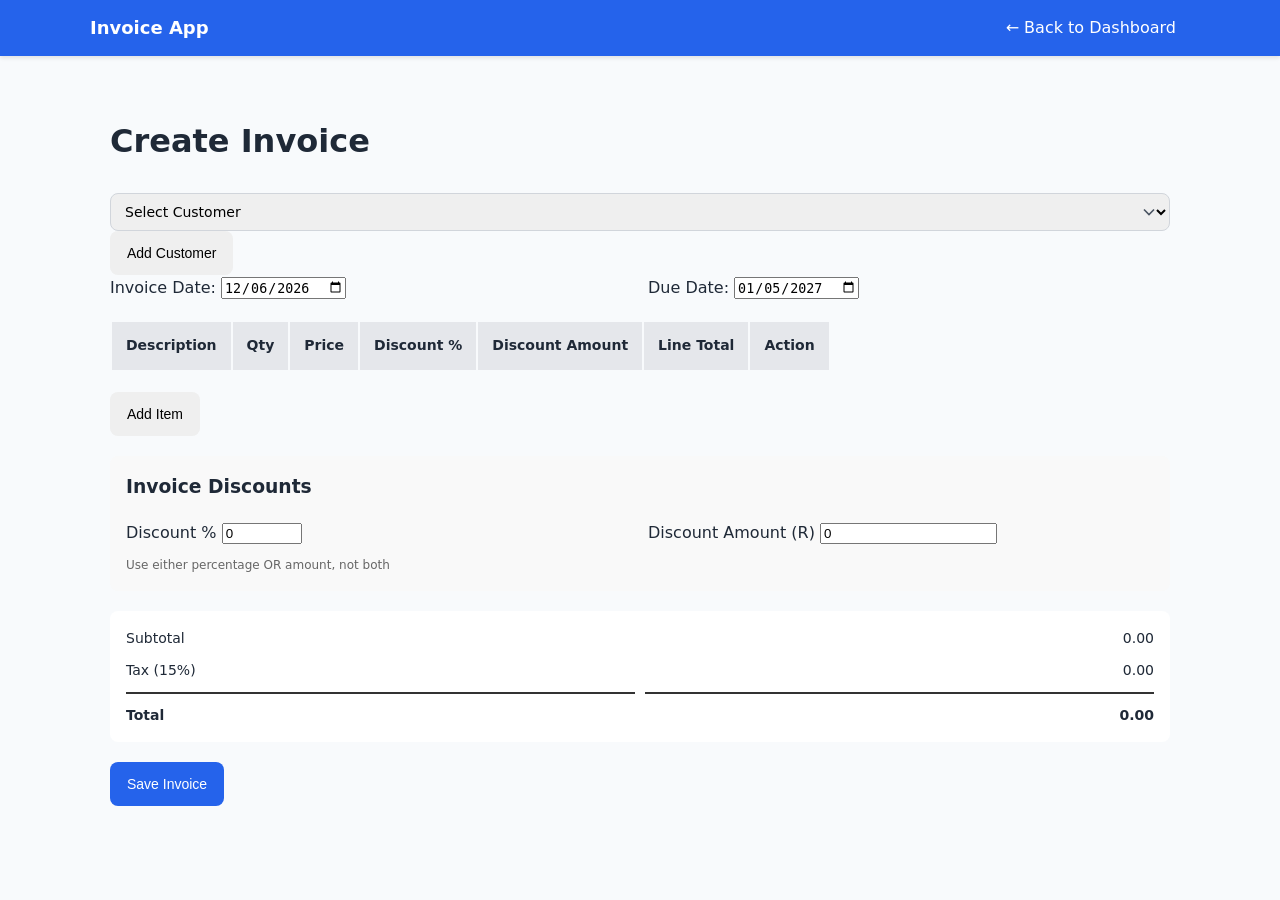
==== create_invoice.html @ 0e4cf3e1 "Add invoice management features: create, edit, view, and style updates - Implemented create_invoice." ====
<!DOCTYPE html>
<html lang="en">
<head>
  <meta charset="UTF-8">
  <meta name="viewport" content="width=device-width, initial-scale=1.0">
  <title>Create Invoice</title>
  <link rel="stylesheet" href="assets/styles.css">
</head>
<body>

<nav style="background: #2563eb; padding: 0 15px; box-shadow: 0 2px 4px rgba(0,0,0,0.1);">
  <div style="max-width: 1100px; margin: 0 auto; display: flex; justify-content: space-between; align-items: center; height: 56px;">
    <a href="index.html" style="color: white; font-weight: 600; font-size: 18px; text-decoration: none;">Invoice App</a>
    <a href="index.html" style="color: white; text-decoration: none; padding: 8px 14px; border-radius: 4px; transition: background 0.2s;" onmouseover="this.style.background='rgba(255,255,255,0.2)'" onmouseout="this.style.background='transparent'">← Back to Dashboard</a>
  </div>
</nav>

<div class="container">
  <h1>Create Invoice</h1>

  <!-- Customer selection -->
  <div class="customer-section">
    <select id="customerSelect" required>
      <option value="">Select Customer</option>
    </select>
    <button type="button" id="toggleCustomerBtn" class="btn btn-info">Add Customer</button>

    <!-- Add customer form -->
    <div id="addCustomerForm" style="display:none;">
      <input type="text" id="newCustomerName" placeholder="Customer Name">
      <input type="email" id="newCustomerEmail" placeholder="Customer Email">
      <div id="customerMessage" class="alert" style="display:none;"></div>
      <button type="button" id="addCustomerBtn" class="btn btn-success">Add</button>
      <button type="button" id="cancelCustomerBtn" class="btn btn-secondary">Cancel</button>
    </div>
  </div>

  <!-- Invoice details -->
  <form id="invoiceForm">
    <div style="display: grid; grid-template-columns: 1fr 1fr; gap: 16px;">
      <label>Invoice Date: <input type="date" name="invoice_date" required></label>
      <label>Due Date: <input type="date" name="due_date" required></label>
    </div>

    <!-- Items table -->
    <div style="overflow-x: auto; margin: 20px 0;">
      <table id="itemsTable">
        <thead>
          <tr>
            <th>Description</th>
            <th>Qty</th>
            <th>Price</th>
            <th>Discount %</th>
            <th>Discount Amount</th>
            <th>Line Total</th>
            <th>Action</th>
          </tr>
        </thead>
        <tbody>
          <!-- Rows added dynamically -->
        </tbody>
      </table>
    </div>
    <button type="button" id="addItemBtn" class="btn btn-info">Add Item</button>

    <!-- Invoice Discounts -->
    <div style="margin: 20px 0; padding: 16px; background: #f9f9f9; border-radius: 8px;">
      <h3 style="margin-top: 0;">Invoice Discounts</h3>
      <div style="display: grid; grid-template-columns: 1fr 1fr; gap: 16px;">
        <label style="margin-top: 0;">Discount % 
          <input type="number" id="invoice_discount_percent" name="invoice_discount_percent" value="0" min="0" max="100" step="0.01" onchange="recalc()">
        </label>
        <label style="margin-top: 0;">Discount Amount (R)
          <input type="number" id="invoice_discount_amount" name="invoice_discount_amount" value="0" min="0" step="0.01" onchange="recalc()">
        </label>
      </div>
      <p style="font-size: 12px; color: #666; margin: 10px 0 0 0;">Use either percentage OR amount, not both</p>
    </div>

    <!-- Totals -->
    <div style="background: white; padding: 16px; border-radius: 8px; margin: 20px 0;">
      <div style="display: grid; grid-template-columns: 1fr 1fr; gap: 10px; font-size: 14px;">
        <div>Subtotal</div><div style="text-align: right;" id="subtotal">0.00</div>
        <div>Tax (15%)</div><div style="text-align: right;" id="tax">0.00</div>
        <div id="invoiceDiscountRow" style="display:none;">Discount</div><div id="invoice_discount" style="display:none; text-align: right;">0.00</div>
        <div style="font-weight: bold; border-top: 2px solid #333; padding-top: 10px;">Total</div><div style="font-weight: bold; text-align: right; border-top: 2px solid #333; padding-top: 10px;" id="total">0.00</div>
      </div>
    </div>

    <div id="formMessage" class="alert" style="display:none; margin-bottom: 16px;"></div>
    <button type="submit" class="btn btn-primary">Save Invoice</button>
  </form>

</div>

<script src="assets/app.js"></script>
</body>
</html>
---- assets/styles.css ----
:root {
  --primary: #2563eb;
  --primary-dark: #1e40af;
  --danger: #dc2626;
  --success: #16a34a;
  --info: #0891b2;
  --gray-100: #f8fafc;
  --gray-200: #e5e7eb;
  --gray-300: #d1d5db;
  --gray-600: #4b5563;
  --gray-800: #1f2937;
  --white: #ffffff;
  --radius: 8px;
  --shadow: 0 4px 10px rgba(0,0,0,0.05);
  --max-width: 1100px;
  --font: system-ui, -apple-system, BlinkMacSystemFont, "Segoe UI", Roboto, Ubuntu, sans-serif;
}

/* ---------- Base ---------- */
* {
  box-sizing: border-box;
}

body {
  margin: 0;
  padding: 0;
  font-family: var(--font);
  background: var(--gray-100);
  color: var(--gray-800);
  line-height: 1.6;
  font-size: 16px;
}

.container {
  max-width: var(--max-width);
  margin: 0 auto;
  padding: 15px;
}

@media (min-width: 768px) {
  .container {
    margin: 40px auto;
    padding: 20px;
  }
}

h1, h2, h3 {
  margin-top: 0;
  color: var(--gray-800);
}

a {
  color: var(--primary);
  text-decoration: none;
}

a:hover {
  text-decoration: underline;
}

/* ---------- Buttons ---------- */
button,
.btn {
  display: inline-block;
  padding: 10px 16px;
  border-radius: var(--radius);
  border: 1px solid transparent;
  font-size: 14px;
  font-weight: 500;
  cursor: pointer;
  transition: background 0.15s ease, border-color 0.15s ease, color 0.15s ease;
  min-height: 44px;
  min-width: 44px;
  touch-action: manipulation;
  -webkit-tap-highlight-color: transparent;
}

@media (max-width: 767px) {
  button,
  .btn {
    padding: 12px 16px;
    font-size: 15px;
    min-height: 48px;
    width: 100%;
    margin-bottom: 8px;
  }
  
  .btn-sm {
    width: auto;
    display: inline-block;
    padding: 8px 12px;
    margin-bottom: 0;
  }
}

.btn-primary {
  background: var(--primary);
  color: white;
}

.btn-primary:hover {
  background: var(--primary-dark);
}

.btn-secondary {
  background: var(--gray-200);
  color: var(--gray-800);
  border-color: var(--gray-300);
}

.btn-secondary:hover {
  background: var(--gray-300);
}

.btn-danger {
  background: var(--danger);
  color: white;
}

.btn-danger:hover {
  background: #b91c1c;
}

.btn-success {
  background: var(--success);
  color: white;
}
  font-size: 14px;
}

thead {
  background: var(--gray-200);
}

th,
td {
  padding: 12px;
  text-align: left;
  border-bottom: 1px solid var(--gray-200);
}

th {
  font-weight: 600;
  color: var(--gray-800);
  font-size: 13px;
}

tbody tr:hover {
  background: #f9fafb;
}

/* Mobile-friendly tables */
@media (max-width: 767px) {
  table {
    font-size: 13px;
  }

  th, td {
    padding: 8px;
  }
  
  /* Hide non-essential columns on mobile */
  th:nth-child(n+4):not(:last-child),
  td:nth-child(n+4):not(:last-child) {
    display: none;
  }
  
  /* Stack action buttons */
  td:last-child {
    padding: 12px 8px;
  }-radius);
  overflow: hidden;
}

thead {
  background: var(--gray-200);
}

th,
td {
  padding: 12px 14px;
  text-align: left;
  border-bottom: 1px solid var(--gray-200);
  font-size: 14px;
}

th {
  font-weight: 600;
  color: var(--gray-800);
}

tbody tr:hover {
  background: #f9fafb;
}

/* ---------- Status Badges ---------- */
.status {
  display: inline-block;
  padding: 4px 10px;
  border-radius: 999px;
  font-size: 12px;
  font-weight: 600;
  text-transform: capitalize;
}

.status.draft {
  background: #e5e7eb;
  color: #374151;
}

.status.sent {
  background: #dbeafe;
  color: #1e40af;
}

.status.paid {
  background: #dcfce7;
  color: #166534;
}

.status.overdue6px;
  font-weight: 600;
  font-size: 14px;
  color: var(--gray-600);
}

input,
select,
textarea {
  width: 100%;
  padding: 12px;
  margin-top: 6px;
  border-radius: var(--radius);
  border: 1px solid var(--gray-300);
  font-size: 16px;
  font-family: inherit;
  -webkit-appearance: none;
  appearance: none;
}

input:focus,
select:focus,
textarea:focus {
  outline: none;
  border-color: var(--primary);
  box-shadow: 0 0 0 3px rgba(37, 99, 235, 0.1);
}

select {
  background-image: url("data:image/svg+xml;charset=UTF-8,%3csvg xmlns='http://www.w3.org/2000/svg' viewBox='0 0 24 24' fill='none' stroke='%234b5563' stroke-width='2'%3e%3cpolyline points='6 9 12 15 18 9'%3e%3c/polyline%3e%3c/svg%3e");
  background-repeat: no-repeat;
  background-position: right 10px center;
  background-size: 20px;
  padding-right: 35px;
}

/* Mobile input improvements */
@media (max-width: 767px) {
  input,
  select,
  textarea {
    font-size: 16px;
    padding: 14px;
  }
  
  form label {
    margin-top: 18px;
  }
  font-weight: 600;
  font-size: 13px;
  color: var(--gray-600);
}

i

@media (max-width: 767px) {
  .action-buttons {
    display: grid;
    grid-template-columns: 1fr;
    gap: 8px;
  }
 

@media (max-width: 767px) {
  .item-row {
    grid-template-columns: 1fr;
    gap: 8px;
  }
} 
  .action-buttons .btn {
    margin-bottom: 0;
  }
}nput,
select,
textarea {
  width: 100%;
  padding: 9px 10px;
  margin-top: 4px;
  border-radius: var(--radius);
  border: 1px solid var(--gray-300);
  font-size: 14px;
  font-family: inherit;
}

input:focus,
select:focus,
textarea:focus {
  outline: none;
  border-color: var(--primary);
  box-shadow: 0 0 0 1px rgba(37, 99, 235, 0.2);
}

/* ---------- Invoice View ---------- */
.invoice-info {
  display: grid;
  grid-template-columns: 1fr;
  gap: 16px;
  margin-bottom: 20px;
}

@media (min-width: 768px) {
  .invoice-info {
    grid-template-columns: repeat(auto-fit, minmax(240px, 1fr));
  }
}

.info-block {
  background: white;
  padding: 16px;
  border-radius: var(--radius);
  box-shadow: var(--shadow);
}

.info-block h3 {
  margin-top: 0;
  margin-bottom: 10px;
  font-size: 13px;
  color: var(--gray-600);
  text-transform: uppercase;
  letter-spacing: 0.5px;
}

/* ---------- Action Buttons ---------- */
.action-buttons {
  display: flex;
  flex-wrap: wrap;67px) {
  h1, h2 {
    font-size: 24px;
    margin-bottom: 20px;
  }
  
  h3 {
    font-size: 16px;
  }

  .invoice-info {
    grid-template-columns: 1fr;
  }
  
  .customer-section {
    margin-bottom: 20px;
  }
  
  #itemsTable {
    font-size: 12px;
  }
  
  #itemsTable input {
    font-size: 14px;
    padding: 8px
  margin-top: 20px;
}

.text-right {
  text-align: right;
}

.text-center {
  text-align: center;
}

/* ---------- Alerts ---------- */
.alert {
  padding: 10px 14px;
  border-radius: var(--radius);
  font-size: 14px;
}

.alert-success {
  background: #dcfce7;
  color: #166534;
}

.alert-error {
  background: #fee2e2;
  color: #991b1b;
}

/* ---------- Responsive ---------- */
@media (max-width: 700px) {
  .item-row {
    grid-template-columns: 1fr;
  }

  th:nth-child(4),
  td:nth-child(4),
  th:nth-child(6),
  td:nth-child(6) {
    display: none;
  }

  .action-buttons {
    flex-direction: column;
  }
}
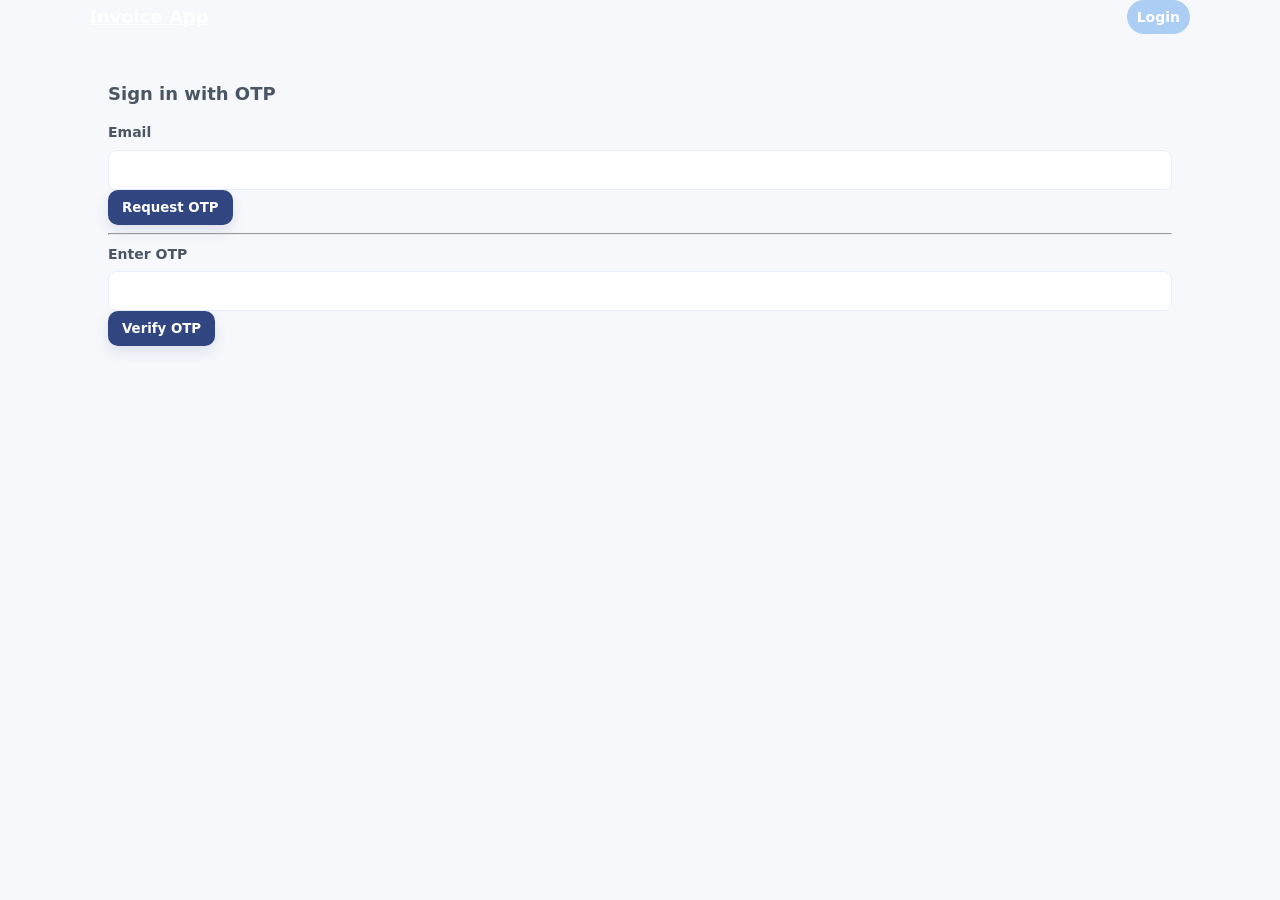
==== commit ef2eb15d: "feat: Implement OTP authentication and user session management - Added authentication guard in app.j" ====
--- a/create_invoice.html
+++ b/create_invoice.html
@@ -9,89 +9,142 @@
 <body>
 
 <nav style="background: #2563eb; padding: 0 15px; box-shadow: 0 2px 4px rgba(0,0,0,0.1);">
-  <div style="max-width: 1100px; margin: 0 auto; display: flex; justify-content: space-between; align-items: center; height: 56px;">
-    <a href="index.html" style="color: white; font-weight: 600; font-size: 18px; text-decoration: none;">Invoice App</a>
-    <a href="index.html" style="color: white; text-decoration: none; padding: 8px 14px; border-radius: 4px; transition: background 0.2s;" onmouseover="this.style.background='rgba(255,255,255,0.2)'" onmouseout="this.style.background='transparent'">← Back to Dashboard</a>
+  <div class="inner">
+    <div style="display:flex;align-items:center;gap:12px">
+      <a class="brand" href="index.html">Invoice App</a>
+    </div>
+    <div class="nav-actions">
+      <a class="btn btn-ghost" href="index.html">← Back to Dashboard</a>
+      <div id="navUser" class="nav-user"></div>
+    </div>
   </div>
 </nav>
 
-<div class="container">
-  <h1>Create Invoice</h1>
-
-  <!-- Customer selection -->
-  <div class="customer-section">
-    <select id="customerSelect" required>
-      <option value="">Select Customer</option>
-    </select>
-    <button type="button" id="toggleCustomerBtn" class="btn btn-info">Add Customer</button>
-
-    <!-- Add customer form -->
-    <div id="addCustomerForm" style="display:none;">
-      <input type="text" id="newCustomerName" placeholder="Customer Name">
-      <input type="email" id="newCustomerEmail" placeholder="Customer Email">
-      <div id="customerMessage" class="alert" style="display:none;"></div>
-      <button type="button" id="addCustomerBtn" class="btn btn-success">Add</button>
-      <button type="button" id="cancelCustomerBtn" class="btn btn-secondary">Cancel</button>
-    </div>
-  </div>
-
-  <!-- Invoice details -->
-  <form id="invoiceForm">
-    <div style="display: grid; grid-template-columns: 1fr 1fr; gap: 16px;">
-      <label>Invoice Date: <input type="date" name="invoice_date" required></label>
-      <label>Due Date: <input type="date" name="due_date" required></label>
-    </div>
-
-    <!-- Items table -->
-    <div style="overflow-x: auto; margin: 20px 0;">
-      <table id="itemsTable">
-        <thead>
-          <tr>
-            <th>Description</th>
-            <th>Qty</th>
-            <th>Price</th>
-            <th>Discount %</th>
-            <th>Discount Amount</th>
-            <th>Line Total</th>
-            <th>Action</th>
-          </tr>
-        </thead>
-        <tbody>
-          <!-- Rows added dynamically -->
-        </tbody>
-      </table>
-    </div>
-    <button type="button" id="addItemBtn" class="btn btn-info">Add Item</button>
-
-    <!-- Invoice Discounts -->
-    <div style="margin: 20px 0; padding: 16px; background: #f9f9f9; border-radius: 8px;">
-      <h3 style="margin-top: 0;">Invoice Discounts</h3>
-      <div style="display: grid; grid-template-columns: 1fr 1fr; gap: 16px;">
-        <label style="margin-top: 0;">Discount % 
-          <input type="number" id="invoice_discount_percent" name="invoice_discount_percent" value="0" min="0" max="100" step="0.01" onchange="recalc()">
-        </label>
-        <label style="margin-top: 0;">Discount Amount (R)
-          <input type="number" id="invoice_discount_amount" name="invoice_discount_amount" value="0" min="0" step="0.01" onchange="recalc()">
-        </label>
+  <div class="card">
+    <div class="card-header">
+      <div>
+        <h1>Create Invoice</h1>
+        <div class="card-sub">Add a new invoice — instant totals and discounts</div>
       </div>
-      <p style="font-size: 12px; color: #666; margin: 10px 0 0 0;">Use either percentage OR amount, not both</p>
-    </div>
-
-    <!-- Totals -->
-    <div style="background: white; padding: 16px; border-radius: 8px; margin: 20px 0;">
-      <div style="display: grid; grid-template-columns: 1fr 1fr; gap: 10px; font-size: 14px;">
-        <div>Subtotal</div><div style="text-align: right;" id="subtotal">0.00</div>
-        <div>Tax (15%)</div><div style="text-align: right;" id="tax">0.00</div>
-        <div id="invoiceDiscountRow" style="display:none;">Discount</div><div id="invoice_discount" style="display:none; text-align: right;">0.00</div>
-        <div style="font-weight: bold; border-top: 2px solid #333; padding-top: 10px;">Total</div><div style="font-weight: bold; text-align: right; border-top: 2px solid #333; padding-top: 10px;" id="total">0.00</div>
+      <div>
+        <a href="index.html" class="btn btn-ghost">← Dashboard</a>
       </div>
     </div>
 
-    <div id="formMessage" class="alert" style="display:none; margin-bottom: 16px;"></div>
-    <button type="submit" class="btn btn-primary">Save Invoice</button>
-  </form>
+    <!-- Customer selection -->
+    <div class="card">
+      <div class="form-row">
+        <label>Customer</label>
+        <select id="customerSelect" required>
+          <option value="">Select Customer</option>
+        </select>
+      </div>
+      <div class="form-row mt-8">
+        <button type="button" id="toggleCustomerBtn" class="btn btn-outline">Add Customer</button>
+      </div>
 
-</div>
+      <!-- Add customer form -->
+      <div id="addCustomerForm" style="display:none;" class="mt-8">
+        <div class="grid-2">
+          <div>
+            <label>Name</label>
+            <input type="text" id="newCustomerName" placeholder="Customer Name">
+          </div>
+          <div>
+            <label>Email</label>
+            <input type="email" id="newCustomerEmail" placeholder="Customer Email">
+          </div>
+        </div>
+        <div id="customerMessage" class="alert" style="display:none;margin-top:10px;"></div>
+        <div class="mt-8" style="display:flex;gap:8px">
+          <button type="button" id="addCustomerBtn" class="btn btn-primary">Add</button>
+          <button type="button" id="cancelCustomerBtn" class="btn btn-ghost">Cancel</button>
+        </div>
+      </div>
+    </div>
+
+    <!-- Invoice details -->
+    <form id="invoiceForm">
+      <div class="grid-2">
+        <div class="form-row">
+          <label>Invoice Date</label>
+          <input type="date" name="invoice_date" required>
+        </div>
+        <div class="form-row">
+          <label>Due Date</label>
+          <input type="date" name="due_date" required>
+        </div>
+      </div>
+
+      <!-- Items table -->
+      <div style="overflow-x:auto;margin-top:12px">
+        <table id="itemsTable" class="items-table">
+          <thead>
+            <tr>
+              <th>Description</th>
+              <th>Qty</th>
+              <th>Price</th>
+              <th>Discount %</th>
+              <th>Discount Amount</th>
+              <th>Line Total</th>
+              <th>Action</th>
+            </tr>
+          </thead>
+          <tbody></tbody>
+        </table>
+      </div>
+
+      <div class="mt-8">
+        <button type="button" id="addItemBtn" class="btn btn-outline">+ Add Item</button>
+      </div>
+
+      <div class="card mt-16">
+        <div class="card-header">
+          <div class="card-title">Invoice Discounts</div>
+        </div>
+        <div class="grid-2" style="margin-top:8px">
+          <div>
+            <label>Discount %</label>
+            <input type="number" id="invoice_discount_percent" name="invoice_discount_percent" value="0" min="0" max="100" step="0.01" onchange="recalc()">
+          </div>
+          <div>
+            <label>Discount Amount (R)</label>
+            <input type="number" id="invoice_discount_amount" name="invoice_discount_amount" value="0" min="0" step="0.01" onchange="recalc()">
+          </div>
+        </div>
+        <p class="muted mt-8">Use either percentage OR amount, not both</p>
+      </div>
+
+      <!-- Totals -->
+      <div class="card mt-16">
+        <div class="grid-2">
+          <div>
+            <label>Subtotal</label>
+            <div id="subtotal">0.00</div>
+          </div>
+          <div>
+            <label>Tax (15%)</label>
+            <div id="tax">0.00</div>
+          </div>
+        </div>
+        <div class="grid-2 mt-8">
+          <div id="invoiceDiscountRow" style="display:none;">
+            <label>Discount</label>
+            <div id="invoice_discount">0.00</div>
+          </div>
+          <div>
+            <label>Total</label>
+            <div id="total" style="font-weight:700">0.00</div>
+          </div>
+        </div>
+      </div>
+
+      <div id="formMessage" class="alert" style="display:none; margin-top:12px"></div>
+      <div class="mt-16">
+        <button type="submit" class="btn btn-primary">Save Invoice</button>
+      </div>
+    </form>
+  </div>
 
 <script src="assets/app.js"></script>
 </body>
--- a/assets/styles.css
+++ b/assets/styles.css
@@ -1,403 +1,123 @@
-:root {
-  --primary: #2563eb;
-  --primary-dark: #1e40af;
+:root{
+  --bg: #f6f8fb;
+  --card: #ffffff;
+  --primary: #314581; /* from PDF image dominant navy */
+  --accent: #accdf4;  /* light blue accent from PDF */
+  --muted: #4b5563;
+  --success: #16a34a;
   --danger: #dc2626;
-  --success: #16a34a;
-  --info: #0891b2;
-  --gray-100: #f8fafc;
-  --gray-200: #e5e7eb;
-  --gray-300: #d1d5db;
-  --gray-600: #4b5563;
-  --gray-800: #1f2937;
-  --white: #ffffff;
-  --radius: 8px;
-  --shadow: 0 4px 10px rgba(0,0,0,0.05);
+  --radius: 10px;
+  --shadow: 0 8px 20px rgba(37,99,235,0.06);
   --max-width: 1100px;
-  --font: system-ui, -apple-system, BlinkMacSystemFont, "Segoe UI", Roboto, Ubuntu, sans-serif;
+  --gap: 16px;
+  font-family: Inter, ui-sans-serif, system-ui, -apple-system, "Segoe UI", Roboto, "Helvetica Neue", Arial;
 }
 
-/* ---------- Base ---------- */
-* {
-  box-sizing: border-box;
+*{box-sizing:border-box}
+body{margin:0;background:var(--bg);color:#0f172a;font-size:16px;line-height:1.6}
+.container{max-width:var(--max-width);margin:28px auto;padding:18px}
+
+/* Typography tuned to PDF */
+body, input, select, textarea, button {font-family: Inter, system-ui, -apple-system, 'Segoe UI', Roboto, 'Helvetica Neue', Arial;}
+h1{font-family:Inter, 'Helvetica Neue', Arial; font-weight:700;font-size:24px;letter-spacing:-0.2px}
+h2{font-size:18px;font-weight:600;color:var(--muted)}
+p {color:#334155}
+
+/* Cards and layout refinements */
+.card {background:var(--card);border-radius:12px;box-shadow:0 6px 18px rgba(20,37,78,0.06);padding:20px}
+.card .card-header{display:flex;align-items:center;justify-content:space-between;margin-bottom:12px}
+.card .card-title{font-size:16px;font-weight:700}
+.card .card-sub{color:var(--muted);font-size:13px}
+
+/* Dashboard summary tiles */
+.tiles{display:flex;gap:12px;margin-bottom:16px}
+.tile{flex:1;padding:14px;border-radius:10px;background:linear-gradient(180deg,rgba(255,255,255,0.6),rgba(255,255,255,0.4));box-shadow:0 4px 12px rgba(16,24,40,0.03)}
+.tile h3{margin:0;font-size:14px;color:var(--muted);font-weight:600}
+.tile .value{font-size:20px;font-weight:700;margin-top:6px}
+
+/* Top nav */
+.nav.appbar{background:linear-gradient(180deg,var(--primary),#24335b);padding:10px 16px;color:#fff}
+.appbar .inner{max-width:var(--max-width);margin:0 auto;display:flex;align-items:center;justify-content:space-between;gap:12px}
+.brand{font-weight:700;font-size:18px;color:#ffffff}
+.nav-actions{display:flex;align-items:center;gap:8px}
+.nav-user{background:var(--accent);padding:6px 10px;border-radius:999px;font-size:14px;color:#07203b;font-weight:700}
+.nav-user a{color:#07203b;text-decoration:none}
+.nav-user button{background:transparent;border:0;color:#07203b;cursor:pointer;margin-left:8px}
+
+/* Cards */
+.card{background:var(--card);border-radius:var(--radius);box-shadow:var(--shadow);padding:18px}
+
+/* Headings */
+h1{font-size:22px;margin:0 0 14px}
+h2{font-size:18px;margin:0 0 12px}
+
+/* Buttons */
+.btn{display:inline-flex;align-items:center;gap:8px;padding:10px 14px;border-radius:10px;border:0;font-weight:700;cursor:pointer}
+.btn-primary{background:var(--primary);color:#fff;box-shadow:0 6px 14px rgba(49,69,129,0.12)}
+.btn-primary:hover{filter:brightness(0.98)}
+.btn-outline{background:transparent;border:1px solid rgba(37,69,120,0.12);color:var(--primary)}
+.btn-ghost{background:transparent;color:var(--muted)}
+.btn-danger{background:var(--danger);color:#fff}
+.btn:active{transform:translateY(1px)}
+
+/* Form spacing and inputs */
+form .grid-2{display:grid;grid-template-columns:1fr 1fr;gap:12px}
+form .form-row{margin-bottom:12px}
+label{display:block;font-weight:600;margin-bottom:6px;color:var(--muted);font-size:14px}
+input,select,textarea{width:100%;padding:12px 14px;border-radius:10px;border:1px solid #e6eefc;background:#fff;font-size:15px}
+
+
+/* Forms */
+label{display:block;font-weight:600;margin-bottom:6px;color:var(--muted)}
+input,select,textarea{width:100%;padding:10px 12px;border-radius:8px;border:1px solid #e6eefc;background:#fff}
+input:focus,select:focus,textarea:focus{outline:none;box-shadow:0 6px 18px rgba(37,99,235,0.08);border-color:var(--primary)}
+
+/* Dashboard table */
+.table{width:100%;border-collapse:collapse}
+.table th,.table td{padding:14px 16px;text-align:left;border-bottom:1px solid #f1f5f9}
+.table th{font-size:13px;color:var(--muted);font-weight:700}
+.table tr:hover{background:#fbfdff}
+.table td .muted{font-size:13px}
+
+/* Responsive table adjustments */
+@media (max-width:900px){
+  .tiles{flex-direction:column}
+  .card{padding:14px}
+  .table th,.table td{padding:10px}
+}
+.actions a{margin-right:8px}
+
+/* Responsive helpers */
+@media (max-width:800px){
+  .container{padding:12px;margin:12px}
+  h1{font-size:20px}
+  .nav-actions .hide-sm{display:none}
 }
 
-body {
-  margin: 0;
-  padding: 0;
-  font-family: var(--font);
-  background: var(--gray-100);
-  color: var(--gray-800);
-  line-height: 1.6;
-  font-size: 16px;
+/* Mobile friendly forms and buttons full-width */
+@media (max-width:600px){
+  .btn{width:100%;justify-content:center}
+  .actions a{display:inline-block;margin:6px 0}
 }
 
-.container {
-  max-width: var(--max-width);
-  margin: 0 auto;
-  padding: 15px;
-}
+/* Alerts */
+.alert{padding:10px 12px;border-radius:8px}
+.alert-success{background:#ecfdf5;color:var(--success)}
+.alert-error{background:#fff1f2;color:var(--danger)}
 
-@media (min-width: 768px) {
-  .container {
-    margin: 40px auto;
-    padding: 20px;
-  }
-}
+/* Invoice specific */
+.invoice-display{background:var(--card);padding:18px;border-radius:10px}
+.items-table{width:100%;border-collapse:collapse;margin-top:12px}
+.items-table th,.items-table td{padding:10px;border-bottom:1px solid #f1f5f9;text-align:left}
 
-h1, h2, h3 {
-  margin-top: 0;
-  color: var(--gray-800);
-}
+/* Small helpers */
+.muted{color:var(--muted);font-size:14px}
+.text-right{text-align:right}
 
-a {
-  color: var(--primary);
-  text-decoration: none;
-}
+/* Minor utility */
+.mt-8{margin-top:8px}
+.mt-16{margin-top:16px}
 
-a:hover {
-  text-decoration: underline;
-}
-
-/* ---------- Buttons ---------- */
-button,
-.btn {
-  display: inline-block;
-  padding: 10px 16px;
-  border-radius: var(--radius);
-  border: 1px solid transparent;
-  font-size: 14px;
-  font-weight: 500;
-  cursor: pointer;
-  transition: background 0.15s ease, border-color 0.15s ease, color 0.15s ease;
-  min-height: 44px;
-  min-width: 44px;
-  touch-action: manipulation;
-  -webkit-tap-highlight-color: transparent;
-}
-
-@media (max-width: 767px) {
-  button,
-  .btn {
-    padding: 12px 16px;
-    font-size: 15px;
-    min-height: 48px;
-    width: 100%;
-    margin-bottom: 8px;
-  }
-  
-  .btn-sm {
-    width: auto;
-    display: inline-block;
-    padding: 8px 12px;
-    margin-bottom: 0;
-  }
-}
-
-.btn-primary {
-  background: var(--primary);
-  color: white;
-}
-
-.btn-primary:hover {
-  background: var(--primary-dark);
-}
-
-.btn-secondary {
-  background: var(--gray-200);
-  color: var(--gray-800);
-  border-color: var(--gray-300);
-}
-
-.btn-secondary:hover {
-  background: var(--gray-300);
-}
-
-.btn-danger {
-  background: var(--danger);
-  color: white;
-}
-
-.btn-danger:hover {
-  background: #b91c1c;
-}
-
-.btn-success {
-  background: var(--success);
-  color: white;
-}
-  font-size: 14px;
-}
-
-thead {
-  background: var(--gray-200);
-}
-
-th,
-td {
-  padding: 12px;
-  text-align: left;
-  border-bottom: 1px solid var(--gray-200);
-}
-
-th {
-  font-weight: 600;
-  color: var(--gray-800);
-  font-size: 13px;
-}
-
-tbody tr:hover {
-  background: #f9fafb;
-}
-
-/* Mobile-friendly tables */
-@media (max-width: 767px) {
-  table {
-    font-size: 13px;
-  }
-
-  th, td {
-    padding: 8px;
-  }
-  
-  /* Hide non-essential columns on mobile */
-  th:nth-child(n+4):not(:last-child),
-  td:nth-child(n+4):not(:last-child) {
-    display: none;
-  }
-  
-  /* Stack action buttons */
-  td:last-child {
-    padding: 12px 8px;
-  }-radius);
-  overflow: hidden;
-}
-
-thead {
-  background: var(--gray-200);
-}
-
-th,
-td {
-  padding: 12px 14px;
-  text-align: left;
-  border-bottom: 1px solid var(--gray-200);
-  font-size: 14px;
-}
-
-th {
-  font-weight: 600;
-  color: var(--gray-800);
-}
-
-tbody tr:hover {
-  background: #f9fafb;
-}
-
-/* ---------- Status Badges ---------- */
-.status {
-  display: inline-block;
-  padding: 4px 10px;
-  border-radius: 999px;
-  font-size: 12px;
-  font-weight: 600;
-  text-transform: capitalize;
-}
-
-.status.draft {
-  background: #e5e7eb;
-  color: #374151;
-}
-
-.status.sent {
-  background: #dbeafe;
-  color: #1e40af;
-}
-
-.status.paid {
-  background: #dcfce7;
-  color: #166534;
-}
-
-.status.overdue6px;
-  font-weight: 600;
-  font-size: 14px;
-  color: var(--gray-600);
-}
-
-input,
-select,
-textarea {
-  width: 100%;
-  padding: 12px;
-  margin-top: 6px;
-  border-radius: var(--radius);
-  border: 1px solid var(--gray-300);
-  font-size: 16px;
-  font-family: inherit;
-  -webkit-appearance: none;
-  appearance: none;
-}
-
-input:focus,
-select:focus,
-textarea:focus {
-  outline: none;
-  border-color: var(--primary);
-  box-shadow: 0 0 0 3px rgba(37, 99, 235, 0.1);
-}
-
-select {
-  background-image: url("data:image/svg+xml;charset=UTF-8,%3csvg xmlns='http://www.w3.org/2000/svg' viewBox='0 0 24 24' fill='none' stroke='%234b5563' stroke-width='2'%3e%3cpolyline points='6 9 12 15 18 9'%3e%3c/polyline%3e%3c/svg%3e");
-  background-repeat: no-repeat;
-  background-position: right 10px center;
-  background-size: 20px;
-  padding-right: 35px;
-}
-
-/* Mobile input improvements */
-@media (max-width: 767px) {
-  input,
-  select,
-  textarea {
-    font-size: 16px;
-    padding: 14px;
-  }
-  
-  form label {
-    margin-top: 18px;
-  }
-  font-weight: 600;
-  font-size: 13px;
-  color: var(--gray-600);
-}
-
-i
-
-@media (max-width: 767px) {
-  .action-buttons {
-    display: grid;
-    grid-template-columns: 1fr;
-    gap: 8px;
-  }
- 
-
-@media (max-width: 767px) {
-  .item-row {
-    grid-template-columns: 1fr;
-    gap: 8px;
-  }
-} 
-  .action-buttons .btn {
-    margin-bottom: 0;
-  }
-}nput,
-select,
-textarea {
-  width: 100%;
-  padding: 9px 10px;
-  margin-top: 4px;
-  border-radius: var(--radius);
-  border: 1px solid var(--gray-300);
-  font-size: 14px;
-  font-family: inherit;
-}
-
-input:focus,
-select:focus,
-textarea:focus {
-  outline: none;
-  border-color: var(--primary);
-  box-shadow: 0 0 0 1px rgba(37, 99, 235, 0.2);
-}
-
-/* ---------- Invoice View ---------- */
-.invoice-info {
-  display: grid;
-  grid-template-columns: 1fr;
-  gap: 16px;
-  margin-bottom: 20px;
-}
-
-@media (min-width: 768px) {
-  .invoice-info {
-    grid-template-columns: repeat(auto-fit, minmax(240px, 1fr));
-  }
-}
-
-.info-block {
-  background: white;
-  padding: 16px;
-  border-radius: var(--radius);
-  box-shadow: var(--shadow);
-}
-
-.info-block h3 {
-  margin-top: 0;
-  margin-bottom: 10px;
-  font-size: 13px;
-  color: var(--gray-600);
-  text-transform: uppercase;
-  letter-spacing: 0.5px;
-}
-
-/* ---------- Action Buttons ---------- */
-.action-buttons {
-  display: flex;
-  flex-wrap: wrap;67px) {
-  h1, h2 {
-    font-size: 24px;
-    margin-bottom: 20px;
-  }
-  
-  h3 {
-    font-size: 16px;
-  }
-
-  .invoice-info {
-    grid-template-columns: 1fr;
-  }
-  
-  .customer-section {
-    margin-bottom: 20px;
-  }
-  
-  #itemsTable {
-    font-size: 12px;
-  }
-  
-  #itemsTable input {
-    font-size: 14px;
-    padding: 8px
-  margin-top: 20px;
-}
-
-.text-right {
-  text-align: right;
-}
-
-.text-center {
-  text-align: center;
-}
-
-/* ---------- Alerts ---------- */
-.alert {
-  padding: 10px 14px;
-  border-radius: var(--radius);
-  font-size: 14px;
-}
-
-.alert-success {
-  background: #dcfce7;
-  color: #166534;
-}
-
-.alert-error {
-  background: #fee2e2;
-  color: #991b1b;
-}
-
-/* ---------- Responsive ---------- */
-@media (max-width: 700px) {
   .item-row {
     grid-template-columns: 1fr;
   }
